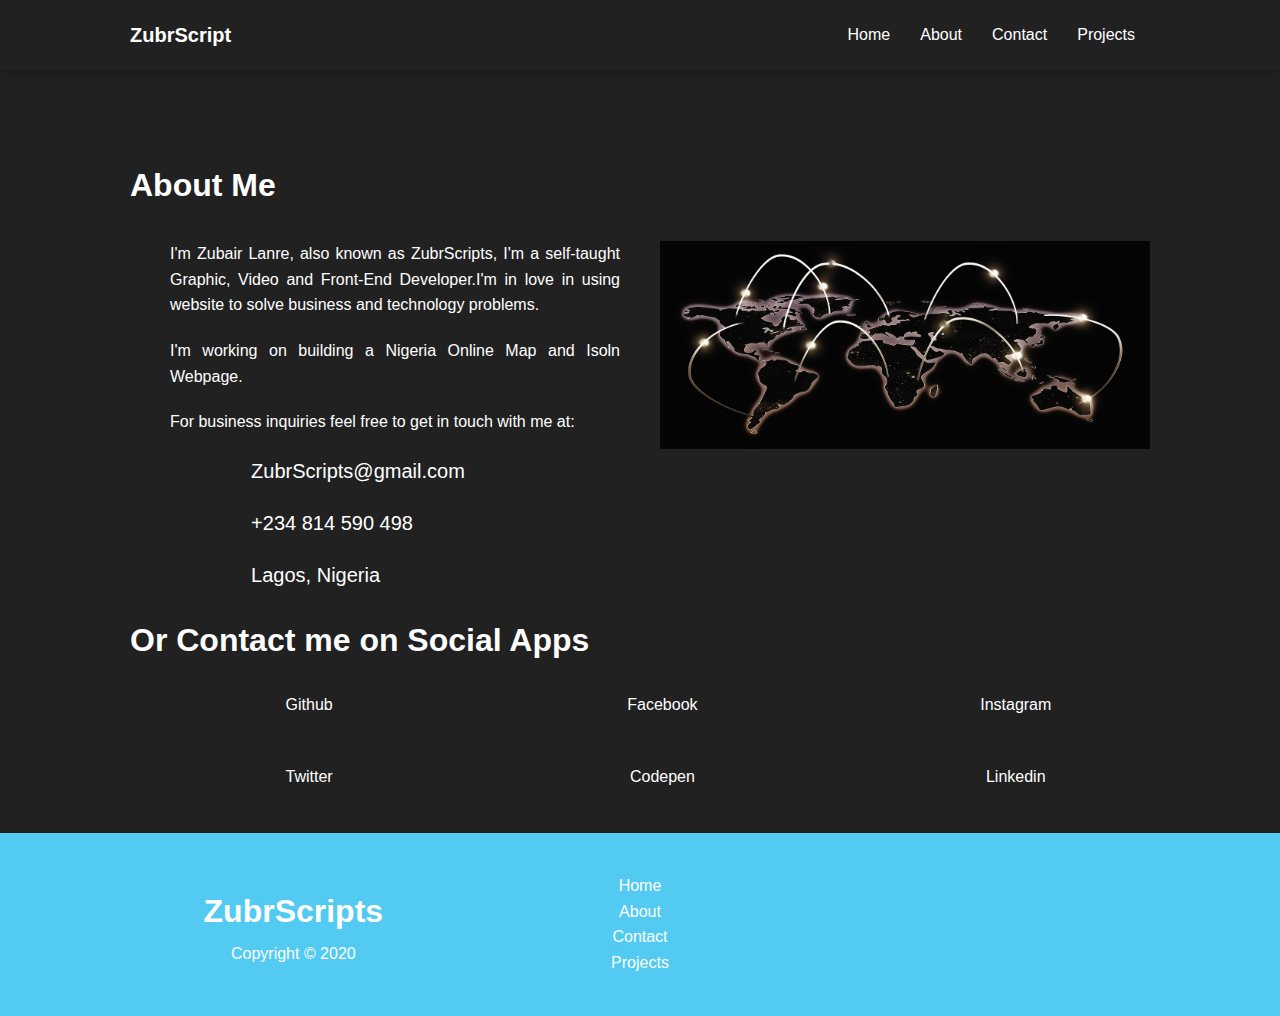
==== about.html @ 6941f8c4 "Add files via upload" ====
<!DOCTYPE html>
<html lang="en">
<head>
	<meta charset="UTF-8">
	<meta name="viewport" content="width=device-width, initial-scale=1">
	<meta http-equiv="X-UA-Compatible" content="ie=edge">
	<link rel="stylesheet" type="text/css" href="css/utilities.css">
	<link rel="stylesheet" type="text/css" href="css/styles.css">
	<link rel="stylesheet" type="text/css" href="css/all.min.css">
	<title>Portfolio | ZubrScript</title>
</head>
<body>
	<header>
	<!-- Navigation starts -->
		<div class="navbar">
			<div class="container flex">
				<h1 class="lead">ZubrScript</h1>
				<nav>
					<ul class="sm">
						<li><a href="index.html">Home</a></li>
						<li><a href="about.html">About</a></li>
						<li><a href="contact.html">Contact</a></li>
						<li><a href="#projects">Projects</a></li>
					</ul>
				</nav>
			</div>
		</div>
	<!-- Navigation ends -->
	</header>
	
	<!-- About Me Starts -->
	<section class="about bg-primary py-5">
		<div class="container">
			<h3 class="md my-4">About Me</h3>
			<div class="grid">
				<div class="about-me">
					<p class="sm">I'm Zubair Lanre, also known as ZubrScripts, I'm  a self-taught Graphic, Video and Front-End Developer.I'm in love in using website to solve business and technology problems.</p>

					<p class="sm my-3">I'm working on building a Nigeria Online Map and Isoln Webpage.</p>

					<p class="sm my-3">For business inquiries feel free to get in touch with me at:</p>
					<div class="about-contacts">
						<div>
							<i class="fa fa-envelope"></i>
							ZubrScripts@gmail.com
						</div>
						<div class="my-3">
							<i class="fa fa-phone-alt"></i>
							+234 814 590 498
						</div>
						<div>
							<i class="fa fa-map-marker-alt"></i>
							Lagos, Nigeria
						</div>
					</div>
				</div>
				<img src="img/bg1.jpg">
			</div>
			<!-- Grid Ends -->
			<h2 class="md py-3">Or Contact me on Social Apps</h2>
				<div class="social grid grid-3 sm">
					<a href="#" class="flex"><i class="fab fa-github fa-2x"></i> Github</a>

				  	<a href="#" class="flex"><i class="fab fa-facebook fa-2x"></i>Facebook</a>

				  	<a href="#" class="flex"><i class="fab fa-instagram fa-2x"></i>Instagram</a>

				  	<a href="#" class="flex"><i class="fab fa-twitter fa-2x"></i>Twitter</a>

				  	<a href="#" class="flex"><i class="fab fa-codepen fa-2x"></i>Codepen</a>

				  	<a href="#" class="flex"><i class="fab fa-linkedin fa-2x"></i>Linkedin</a>
				</div>
		</div>
	</section>
	<!-- About Me Ends  -->

	<!-- Footer Starts -->
	<footer class="footer bg-light-blue py-5 text-center">
		<div class="container">
			<div class="grid grid-3">
				<div>
					<h1 class="md">ZubrScripts</h1>
					<p class="sm">Copyright &copy; 2020</p>
				</div>
				<ul class="sm">
					<li><a href="index.html">Home</a></li>
					<li><a href="about.html">About</a></li>
					<li><a href="contact.html">Contact</a></li>
					<li><a href="#projects">Projects</a></li>
				</ul>

				<div class="social">
					<a href="#"><i class="fab fa-github fa-2x"></i></a>
					<a href="#"><i class="fab fa-facebook fa-2x"></i></a>
					<a href="#"><i class="fab fa-instagram fa-2x"></i></a>
					<a href="#"><i class="fab fa-twitter fa-2x"></i></a>
				</div>
			</div>
		</div>
	</footer>
	<!-- Footer Ends -->

</body>
</html>
---- css/utilities.css ----
/* utilities are classes
 we use all over the web*/

/*
*****************************
* =Utilities Starts 
*****************************
*/
.container{
  max-width: 1100px;
  margin: 0 auto;
  overflow: auto;
  padding: 0 40px;
}

.card{
  background-color: transparent;
  border-radius: 10px;
  box-shadow: 0 3px 10px rgba(0,0,0,0.3);
  padding: 20px;
  margin: 10px;
}


/*
*****************************
* =btn Starts 
*****************************
*/
.btn{
  display: inline-block;
  padding: 10px 20px;
  cursor: pointer;
  background: #fff;
  color: #52caf2;
  border:none;
  border-radius: 5px;
  box-shadow: 0 5px 20px rgba(255, 255, 255, 0.3);
}

.btn-inverse{
  background-color: #52caf2;
  color: #fff;
  box-shadow: 0 5px 20px rgba(0, 195, 255, 0.3);

}

.btn:hover{
  transform: scale(0.98);
}
/*
*****************************
* =btn Ends 
*****************************
*/
/*
*****************************
* =Background  and  
Color Buttons Start
*****************************
*/
.bg-primary, .btn-primary{
  background-color:var(--primary-color);
  color:#fff;
}

.bg-deep-gray, .btn-deep-gray{
  background-color:var(--deep-gray);
  color:#fff;
}

.bg-light-gray, .btn-light-gray{
  background-color: var(--light-gray);
  color:var(--primary-color);
}

.bg-light-blue, .btn-light-blue{
  background-color: var(--light-blue);
  color:#fff;
}

.bg-deep-blue, .btn-deep-blue{
  background-color: var(--deep-blue);
  color:#fff;
}
.bg-primary a, .btn-primary a,
.bg-deep-gray a, .btn-deep-gray a,
.bg-light-blue a, .btn-light-blue a,
.bg-deep-blue a, .btn-deep-blue a{
  color: #fff;
}

/*
*****************************
* =Background  and  
Color Buttons Ends
*****************************
*/


/*
*****************************
* =Text Color Starts
*****************************
*/
.text-primary{
  color:var(--primary-color);
}

.text-gray-light{
  color:var(--light-gray);
}

.text-gray-deep{
  color: var(--deep-gray);
}

.text-blue-light{
  color: var(--light-blue);
}

.text-blue-deep{
  color: var(--deep-blue);
}
/*
*****************************
* =Text Color Ends
*****************************
*/

/*
*****************************
* =Text Sizes Starts 
*****************************
*/
/*html=62.5 - 1rem=10px*/

.lead{
  font-size: 2rem;/*20px*/
}

.sm{
  font-size: 1.6rem;
}

.md{
  font-size: 3.2rem;
}

.lg{
  font-size: 4.8rem;
}

.xl{
  font-size: 6.4rem;
}

.text-center{
  text-align: center;
}
/*
*****************************
* =Text Sizes Ends 
*****************************
*/

/*
*****************************
* =flex Starts 
*****************************
*/
.flex{
  display: flex;
  justify-content: center;
  align-items: center;
  height:100%;  
}
/*
*****************************
* =Flex Starts 
*****************************
*/


/*****************************
* =Grid Starts 
*****************************
*/
.grid{
  display: grid;
  grid-template-columns: repeat(2, 1fr);
  grid-gap: 20px;
  justify-content: center;
  align-items: center;
  height: 100%;
}

.grid-3{
  display: grid;
  grid-template-columns: repeat(3, 1fr);
  grid-gap: 20px;
  justify-content: center;
  align-items: center;
  height: 100%;
}
/*
*****************************
* =Grid Ends 
*****************************
*/


/*
*****************************
* =Margin Top/Bottom Starts 
*****************************
*/
.my-1{
  margin: 1rem 0;
}

.my-2{
  margin: 1.5rem 0;
}

.my-3{
  margin: 2rem 0;
}

.my-4{
  margin: 3rem 0;
}

.my-5{
  margin: 4rem 0;
}

/*
*****************************
* =Margin Full Starts 
*****************************
*/

.m-1{
  margin: 1rem;
}

.m-2{
  margin: 1.5rem;
}

.m-3{
  margin: 2rem;
}

.m-4{
  margin: 3rem;
}

.m-5{
  margin: 4rem;
}

/*
*****************************
* =Padding Top/Bottom Starts 
*****************************
*/
.py-1{
  padding: 1rem 0;
}

.py-2{
  padding: 1.5rem 0;
}

.py-3{
  padding: 2rem 0;
}

.py-4{
  padding: 3rem 0;
}

.py-5{
  padding: 4rem 0;
}
/*
*****************************
* =Padding Full Starts 
*****************************
*/
.p-1{
  padding: 1rem;
}

.p-2{
  padding: 1.5rem;
}

.p-3{
  padding: 2rem;
}

.p-4{
  padding: 3rem;
}

.p-5{
  padding: 4rem;
}

/*
*****************************
* =Utilities Endss 
*****************************
*/
---- css/styles.css ----
:root{
  --primary-color:#212121;
  --deep-gray:#2b2a2a;
  --light-gray:#7d8080;
  --light-blue:#52caf2;
  --deep-blue:#0077ff;
}

/*box sizing*/
html {
  font-size: 62.5%;
}

*{
  -webkit-box-sizing: border-box;
  -moz-box-sizing: border-box;
  box-sizing: border-box;
  margin: 0;
  padding: 0;
  }

body{
  font-family: 'Lucida Sans', Arial, sans-serif;
  color:fff;
  background-color: #333;
  line-height: 1.6;
}


ul{
  list-style: none;
}

a{
  text-decoration:none;
  color: #fff;
  cursor:pointer;
}

h1, h2{
  font-weight: bold;
  line-height: 1.2;
  margin: 10px 0;
}

img{
  width: 100%;
}

.hidden{
  visibility: hidden;
  height: 0;
}

/*
*****************************
* =Navigation Starts
*****************************
*/
.navbar{
  background-color: var(--primary-color);
  box-shadow: 0 3px 10px rgba(0,0,0,0.2);
  color: #fff;
  height: 70px;
  position: relative;
  z-index: 100;
}

.navbar .flex{
  /*so that it will 
  target flex in the navbar*/
  justify-content: space-between;
}
.navbar ul{
  display: flex;
}

.navbar a{
  color: #fff;
  padding: 10px;
  margin: 0 5px;
}

.navbar a:hover{
  border-bottom: 2px solid #fff;
}
/*
*****************************
* =Navigation Endss
*****************************
*/

/*
*****************************
* =Showcase Starts
*****************************
*/
.showcase{
  height: 500px;
  padding-top:130px;
  background-color:var(--primary-color);
  overflow: visible;
  position: relative;
}

.showcase .container{
  max-width: 850px;
  margin: auto;
}
.showcase .showcase-button{
  justify-content: flex-start;
}

.showcase .container p,
.showcase .container h1 {
  color:#fff;
}

.showcase .showcase-button a{
  margin-right:20px; 
  font-weight: bold; 
}

.showcase::before, .showcase::after{
  content:'';
  position: absolute;
  height: 100px;
  bottom: -65px;
  right: 0;
  left: 0;
  background: var(--primary-color);
  transform: skewY(-2.6deg);
  -webkit-transform: skewY(-2.6deg);
  -moz-transform: skewY(-2.6deg);
  -ms-transform: skewY(-2.6deg);
}
/*
*****************************
* =Showcase Ends
*****************************
*/

/*
*****************************
* =Skills Ends
*****************************
*/
.skills{
  padding: 150px 0;
}

.skills .container h3{
  font-size: 1.6rem;
}

.skills .card{
  margin: 18px 10px 40px;
  transition: transform 0.2s ease-in;
}
.skills .card:hover{
  transform: translateY(-15px);
}

.skills .card i{
  margin: 2rem 0;
}

.skills .card i:hover{
  transform: scale(1.5);
}


/*
*****************************
* =Skils Ends
*****************************
*/

/*
*****************************
* =Projects Starts
*****************************
*/
.projects{
  position: relative;
  padding: 50px 0;
}

.projects .grid a{
  font-weight: bold;
}

.projects .grid .btn-inverse{
  padding: 10px 40px; 
  justify-self: center;
}

.projects .card h3{
  padding-bottom: 1.6rem;
}

.projects .card h3{
  font-size: 1.6rem;
}

.projects .card{
  margin-bottom: 18px;
  transition: transform 0.2s ease-in;
}
.projects .card:hover{
  transform: scale(1.1);
}

.projects::before, .projects::after{
  content:'';
  position: absolute;
  height: 100px;
  top: -70px;
  right: 0;
  left: 0;
  background: var(--primary-color);
  transform: skewY(-2.6deg);
  -webkit-transform: skewY(-2.6deg);
  -moz-transform: skewY(-2.6deg);
  -ms-transform: skewY(-2.6deg);
}

/*
*****************************
* =Projects Ends
*****************************
*/

/*
*****************************
* =Services Starts
*****************************
*/
.services{
}

.services .grid .card i,
.services .grid .card h3,
.services .grid .card p{
  margin: 2rem 0;
}

.services .card i:hover{
  transform: scale(1.5);
}

.services .card{
  transition: transform 0.2s ease-in;
}
.services .card:hover{
  transform: translateY(-5px);
}

/*
*****************************
* =Services Ends
*****************************
*/

/*
*****************************
* =About Starts
*****************************
*/

.about{
  padding-top: 60px;
}

.about .grid{
  align-items: flex-start;
  grid-gap: 40px;
}
.about .grid p{
  margin-left: 40px;
  text-align: justify;
}

.about .grid .about-contacts{
  font-size: 2rem;
}
.about .about-contacts i{
  margin-left: 80px;
  padding-right: 20px;
}
.about .social i{
  padding-right: 20px;
}

/*
*****************************
* =Abouts Ends
*****************************
*/

/*
*****************************
* =Contact Starts 
*****************************
*/
.contacts{
  padding: 100px 0;
}

.contacts .container{
  max-width: 850px;
  margin: auto;
}
.contacts .form-control{
  font-size: 2rem;
}

.contacts .form-control textarea{
  height: 200px;
}

.form-control input, .form-control textarea{
  display: block;
}

.contacts .form-control input,
.contacts .form-control textarea{
  margin: 20px 0;
}
.contacts .form-control input[type='text'],
.contacts .form-control input[type='email'], textarea{
  border:0;
  border-bottom: 1px solid #b4becb;
  width: 100%;
  padding: 10px;
  font-size: 16px;
}

/*
*****************************
* =Contacts Ends 
*****************************
*/

/*
*****************************
* =Footer Starts
*****************************
*/
.footer .social a {
  margin: 0 10px;
}

.footer .social a:hover {
  color: var(--deep-blue);
}

.footer li a i:hover {
  color: var(--deep-blue);
}
/*
*****************************
* =Footer Ends
*****************************
*/


/*
*****************************
* =Media Queries Tablets 
*****************************
*/
@media(max-width: 768px){
  .grid, .showcase .grid, .skills .grid,
  .projects .grid, .services .grid,
  .footer .grid .about .grid{
    grid-template-columns: 1fr;
  }

  .showcase{
    height: auto;
    padding-bottom: 20px;
  }

  .showcase .showcase-button a{
    display: block;
    width: auto;
    margin: 20px 0;
    text-align: center;
  }

  .showcase{
    text-align: center;
    margin-top: 40px;
  }

  .about .container{
    text-align: center;
  }

  .about .container p{
    margin-left: 0;
  }
  .about h2{
    font-size: 2rem;
  }
  .about .about-contacts i{
    margin-left: 0;
    padding-right: 20px;
}
.about .social i{
  padding-right: 20px;
  }
}

/*
*****************************
* =Media Queries Phone 
*****************************
*/
@media(max-width: 768px){
  .showcase{
     margin-top: 0;
  }

  .navbar{
    height: 90px;
  }

  .navbar .flex{
    flex-direction: column;
  }

  .navbar ul{
    padding: 10px;
  }
}
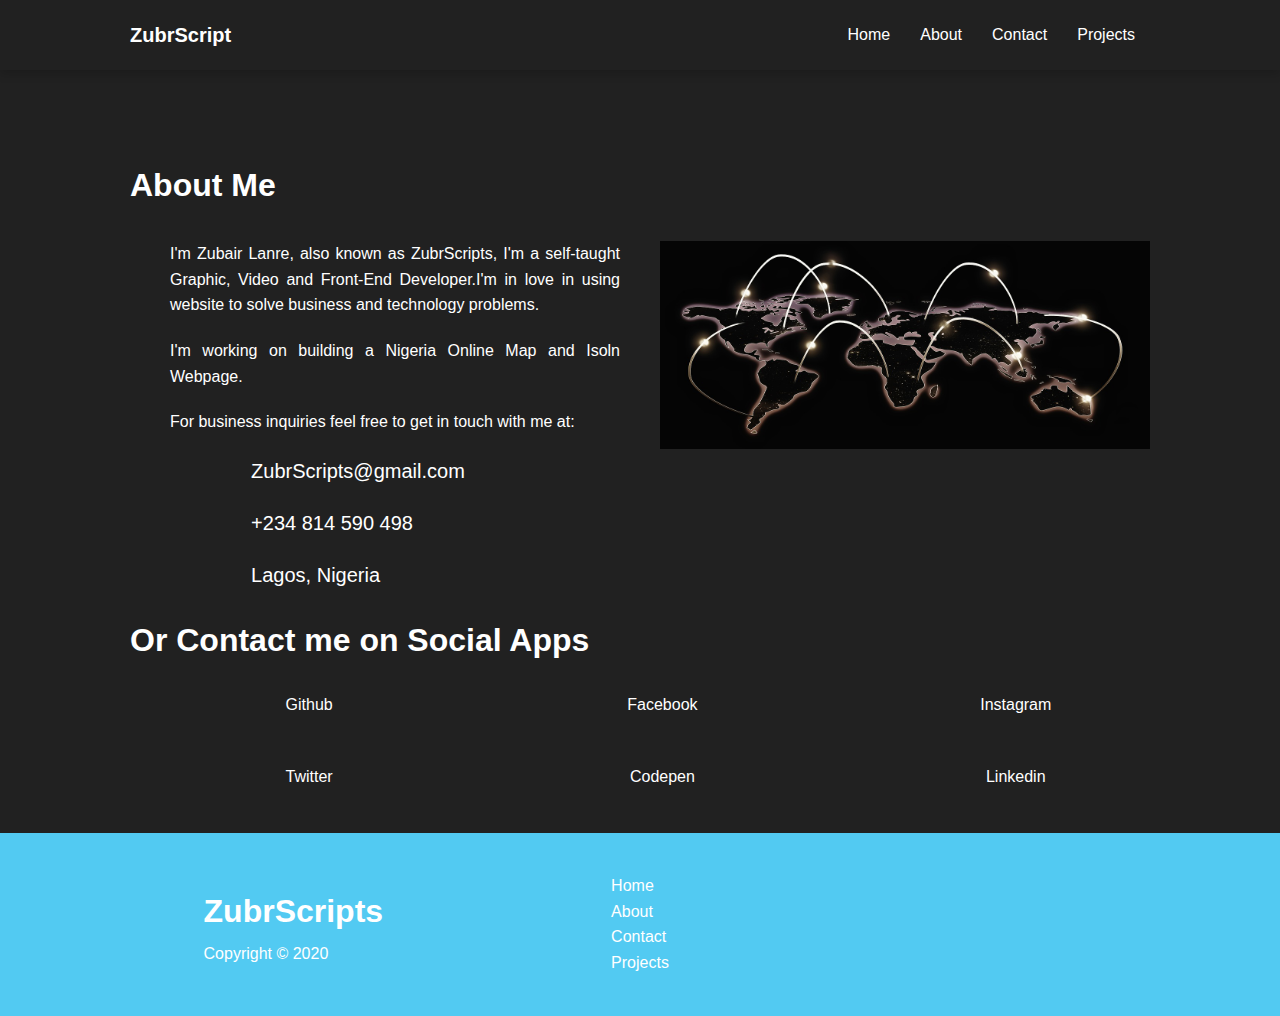
==== commit 6897768b: "Add files via upload" ====
--- a/about.html
+++ b/about.html
@@ -20,7 +20,7 @@
 						<li><a href="index.html">Home</a></li>
 						<li><a href="about.html">About</a></li>
 						<li><a href="contact.html">Contact</a></li>
-						<li><a href="#projects">Projects</a></li>
+						<li><a href="projects.html">Projects</a></li>
 					</ul>
 				</nav>
 			</div>
@@ -57,6 +57,7 @@
 				<img src="img/bg1.jpg">
 			</div>
 			<!-- Grid Ends -->
+			
 			<h2 class="md py-3">Or Contact me on Social Apps</h2>
 				<div class="social grid grid-3 sm">
 					<a href="#" class="flex"><i class="fab fa-github fa-2x"></i> Github</a>
@@ -79,7 +80,7 @@
 	<footer class="footer bg-light-blue py-5 text-center">
 		<div class="container">
 			<div class="grid grid-3">
-				<div>
+				<div class="copyright">
 					<h1 class="md">ZubrScripts</h1>
 					<p class="sm">Copyright &copy; 2020</p>
 				</div>
@@ -87,7 +88,7 @@
 					<li><a href="index.html">Home</a></li>
 					<li><a href="about.html">About</a></li>
 					<li><a href="contact.html">Contact</a></li>
-					<li><a href="#projects">Projects</a></li>
+					<li><a href="projects.html">Projects</a></li>
 				</ul>
 
 				<div class="social">
--- a/css/styles.css
+++ b/css/styles.css
@@ -105,6 +105,7 @@
 
 .showcase .container{
   max-width: 850px;
+  padding-bottom: 100px;
   margin: auto;
 }
 .showcase .showcase-button{
@@ -121,7 +122,7 @@
   font-weight: bold; 
 }
 
-.showcase::before, .showcase::after{
+/*.showcase::before, .showcase::after{
   content:'';
   position: absolute;
   height: 100px;
@@ -133,6 +134,17 @@
   -webkit-transform: skewY(-2.6deg);
   -moz-transform: skewY(-2.6deg);
   -ms-transform: skewY(-2.6deg);
+}*/
+
+.showcase:before{
+  content:'';
+  position: absolute;
+  bottom: 0;
+  left: 0;
+  height: 200px;
+  width: 100%;
+  background: var(--deep-gray);
+  clip-path: polygon(100% 50%, 0 100%, 100% 100%);
 }
 /*
 *****************************
@@ -146,7 +158,8 @@
 *****************************
 */
 .skills{
-  padding: 150px 0;
+  padding: 90px 0 120px 0;
+  position: relative;
 }
 
 .skills .container h3{
@@ -169,7 +182,16 @@
   transform: scale(1.5);
 }
 
-
+.skills:before{
+  content:'';
+  position: absolute;
+  bottom: 0;
+  left: 0;
+  height: 200px;
+  width: 100%;
+  background: var(--primary-color);
+  clip-path: polygon(100% 50%, 0 100%, 100% 100%);
+}
 /*
 *****************************
 * =Skils Ends
@@ -207,22 +229,13 @@
   margin-bottom: 18px;
   transition: transform 0.2s ease-in;
 }
+
+.projects .grid .cards{
+  grid-template-rows: repeat(2, 1fr);
+}
+
 .projects .card:hover{
   transform: scale(1.1);
-}
-
-.projects::before, .projects::after{
-  content:'';
-  position: absolute;
-  height: 100px;
-  top: -70px;
-  right: 0;
-  left: 0;
-  background: var(--primary-color);
-  transform: skewY(-2.6deg);
-  -webkit-transform: skewY(-2.6deg);
-  -moz-transform: skewY(-2.6deg);
-  -ms-transform: skewY(-2.6deg);
 }
 
 /*
@@ -342,6 +355,24 @@
 *****************************
 */
 
+
+/*
+*****************************
+* =Projects Starts 
+*****************************
+*/
+.projects .container{
+  max-width: 850px;
+  margin: auto;
+}
+
+/*
+*****************************
+* =Projects Ends 
+*****************************
+*/
+
+
 /*
 *****************************
 * =Footer Starts
@@ -351,8 +382,14 @@
   margin: 0 10px;
 }
 
-.footer .social a:hover {
+.footer .social a:hover,
+.footer ul li a:hover {
   color: var(--deep-blue);
+}
+
+.footer ul, .footer .copyright{
+  text-align:left;
+  justify-self:center 
 }
 
 .footer li a i:hover {
@@ -376,10 +413,55 @@
   .footer .grid .about .grid{
     grid-template-columns: 1fr;
   }
+  .showcase .container{
+    padding-bottom: 80px;}
 
   .showcase{
     height: auto;
+    padding-top:100px;
     padding-bottom: 20px;
+  }
+
+  .showcase{
+    text-align: center;
+    margin-top: 40px;
+  }
+
+  .about .container{
+    text-align: left;
+  }
+
+  .about .container p{
+    margin-left: 0;
+  }
+  .about h2{
+    font-size: 2rem;
+  }
+  .about .about-contacts i{
+    margin-left: 0;
+    padding-right: 20px;
+}
+.about .social i{
+  padding-right: 20px;
+  }
+
+  .about .grid a{
+    justify-self: flex-start;
+  }
+
+  .about .grid{
+    margin: 0 40px;
+  }
+}
+
+/*
+*****************************
+* =Media Queries Phone 
+*****************************
+*/
+@media(max-width: 500px){
+  .showcase{
+     margin-top: 0;
   }
 
   .showcase .showcase-button a{
@@ -389,40 +471,6 @@
     text-align: center;
   }
 
-  .showcase{
-    text-align: center;
-    margin-top: 40px;
-  }
-
-  .about .container{
-    text-align: center;
-  }
-
-  .about .container p{
-    margin-left: 0;
-  }
-  .about h2{
-    font-size: 2rem;
-  }
-  .about .about-contacts i{
-    margin-left: 0;
-    padding-right: 20px;
-}
-.about .social i{
-  padding-right: 20px;
-  }
-}
-
-/*
-*****************************
-* =Media Queries Phone 
-*****************************
-*/
-@media(max-width: 768px){
-  .showcase{
-     margin-top: 0;
-  }
-
   .navbar{
     height: 90px;
   }
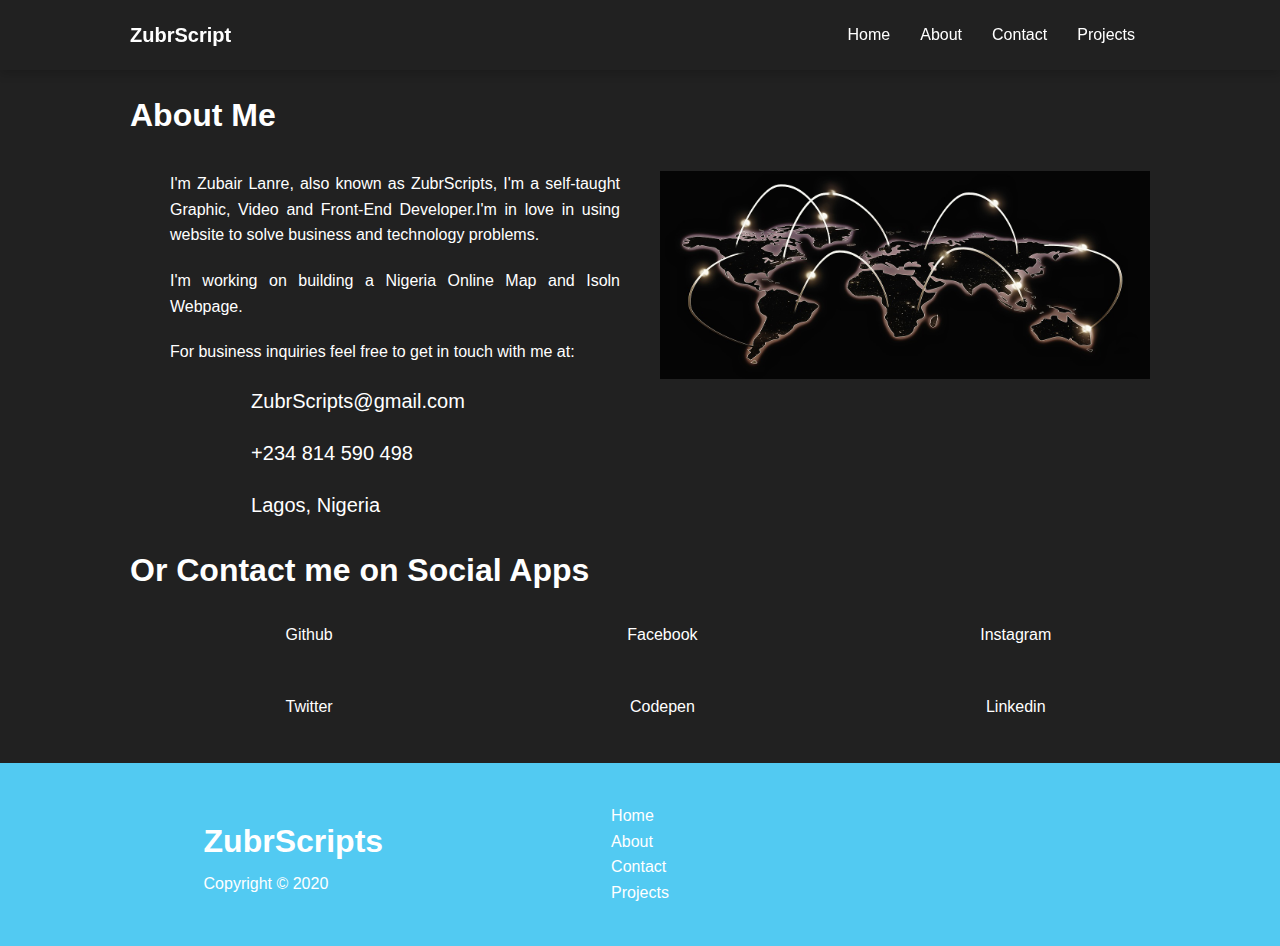
==== commit b45fef60: "Add files via upload" ====
--- a/about.html
+++ b/about.html
@@ -7,6 +7,14 @@
 	<link rel="stylesheet" type="text/css" href="css/utilities.css">
 	<link rel="stylesheet" type="text/css" href="css/styles.css">
 	<link rel="stylesheet" type="text/css" href="css/all.min.css">
+	<script src="css/jquery-3.6.0.min.js"></script>
+	<script>
+		$(document).ready(function(){
+			$('#icon').click(function(){
+				$('ul').toggleClass('show');
+			});
+		});
+	</script>
 	<title>Portfolio | ZubrScript</title>
 </head>
 <body>
@@ -22,6 +30,7 @@
 						<li><a href="contact.html">Contact</a></li>
 						<li><a href="projects.html">Projects</a></li>
 					</ul>
+					<label id="icon"><i class="fas fa-bars fa-2x"></i></label>
 				</nav>
 			</div>
 		</div>
--- a/css/styles.css
+++ b/css/styles.css
@@ -62,7 +62,8 @@
   box-shadow: 0 3px 10px rgba(0,0,0,0.2);
   color: #fff;
   height: 70px;
-  position: relative;
+  position: fixed;
+  width: 100%;
   z-index: 100;
 }
 
@@ -83,6 +84,13 @@
 
 .navbar a:hover{
   border-bottom: 2px solid #fff;
+}
+
+nav #icon{
+  color:var(--primary-color);
+  font-weight: 3rem;
+  cursor: pointer;
+  display: none;
 }
 /*
 *****************************
@@ -145,6 +153,9 @@
   width: 100%;
   background: var(--deep-gray);
   clip-path: polygon(100% 50%, 0 100%, 100% 100%);
+  -webkit-clip-path: polygon(100% 50%, 0 100%, 100% 100%);
+  -moz-clip-path: polygon(100% 50%, 0 100%, 100% 100%);
+  -ms-clip-path: polygon(100% 50%, 0 100%, 100% 100%);
 }
 /*
 *****************************
@@ -191,6 +202,9 @@
   width: 100%;
   background: var(--primary-color);
   clip-path: polygon(100% 50%, 0 100%, 100% 100%);
+  -webkit-clip-path: polygon(100% 50%, 0 100%, 100% 100%);
+  -moz-clip-path: polygon(100% 50%, 0 100%, 100% 100%);
+  -ms-clip-path: polygon(100% 50%, 0 100%, 100% 100%);
 }
 /*
 *****************************
@@ -424,7 +438,7 @@
 
   .showcase{
     text-align: center;
-    margin-top: 40px;
+    margin-top: 0;
   }
 
   .about .container{
@@ -459,27 +473,55 @@
 * =Media Queries Phone 
 *****************************
 */
-@media(max-width: 500px){
+@media(max-width: 562px){
   .showcase{
      margin-top: 0;
   }
 
+  .navbar ul{
+    flex-direction: column;
+  }
+
+  nav #icon{
+    display: block;
+    color: #fff;
+  }
+
+  .navbar ul{   
+  position: fixed;
+  width: 100%;
+  height: 22vh;
+  background: var(--deep-gray);
+  top: 70px;
+  left: -100%;
+  text-align: justify;
+  transition: all .5s;
+  }
+
+  .navbar ul.show{
+    left: 0;
+  }
+  .navbar li{
+    margin: 5px 0;
+  }
+  .navbar a{
+    padding: 5px;
+  }
   .showcase .showcase-button a{
     display: block;
     width: auto;
     margin: 20px 0;
     text-align: center;
   }
-
-  .navbar{
-    height: 90px;
-  }
-
-  .navbar .flex{
-    flex-direction: column;
-  }
-
-  .navbar ul{
-    padding: 10px;
+  .about .grid p{
+  margin-left: 0px;
+  text-align: justify;
+}
+  .about .about-contacts i{
+    margin-left: 0px;
+    padding-right: 10px;
+  }
+  .about .grid {
+    margin: 10px;
   }
 }